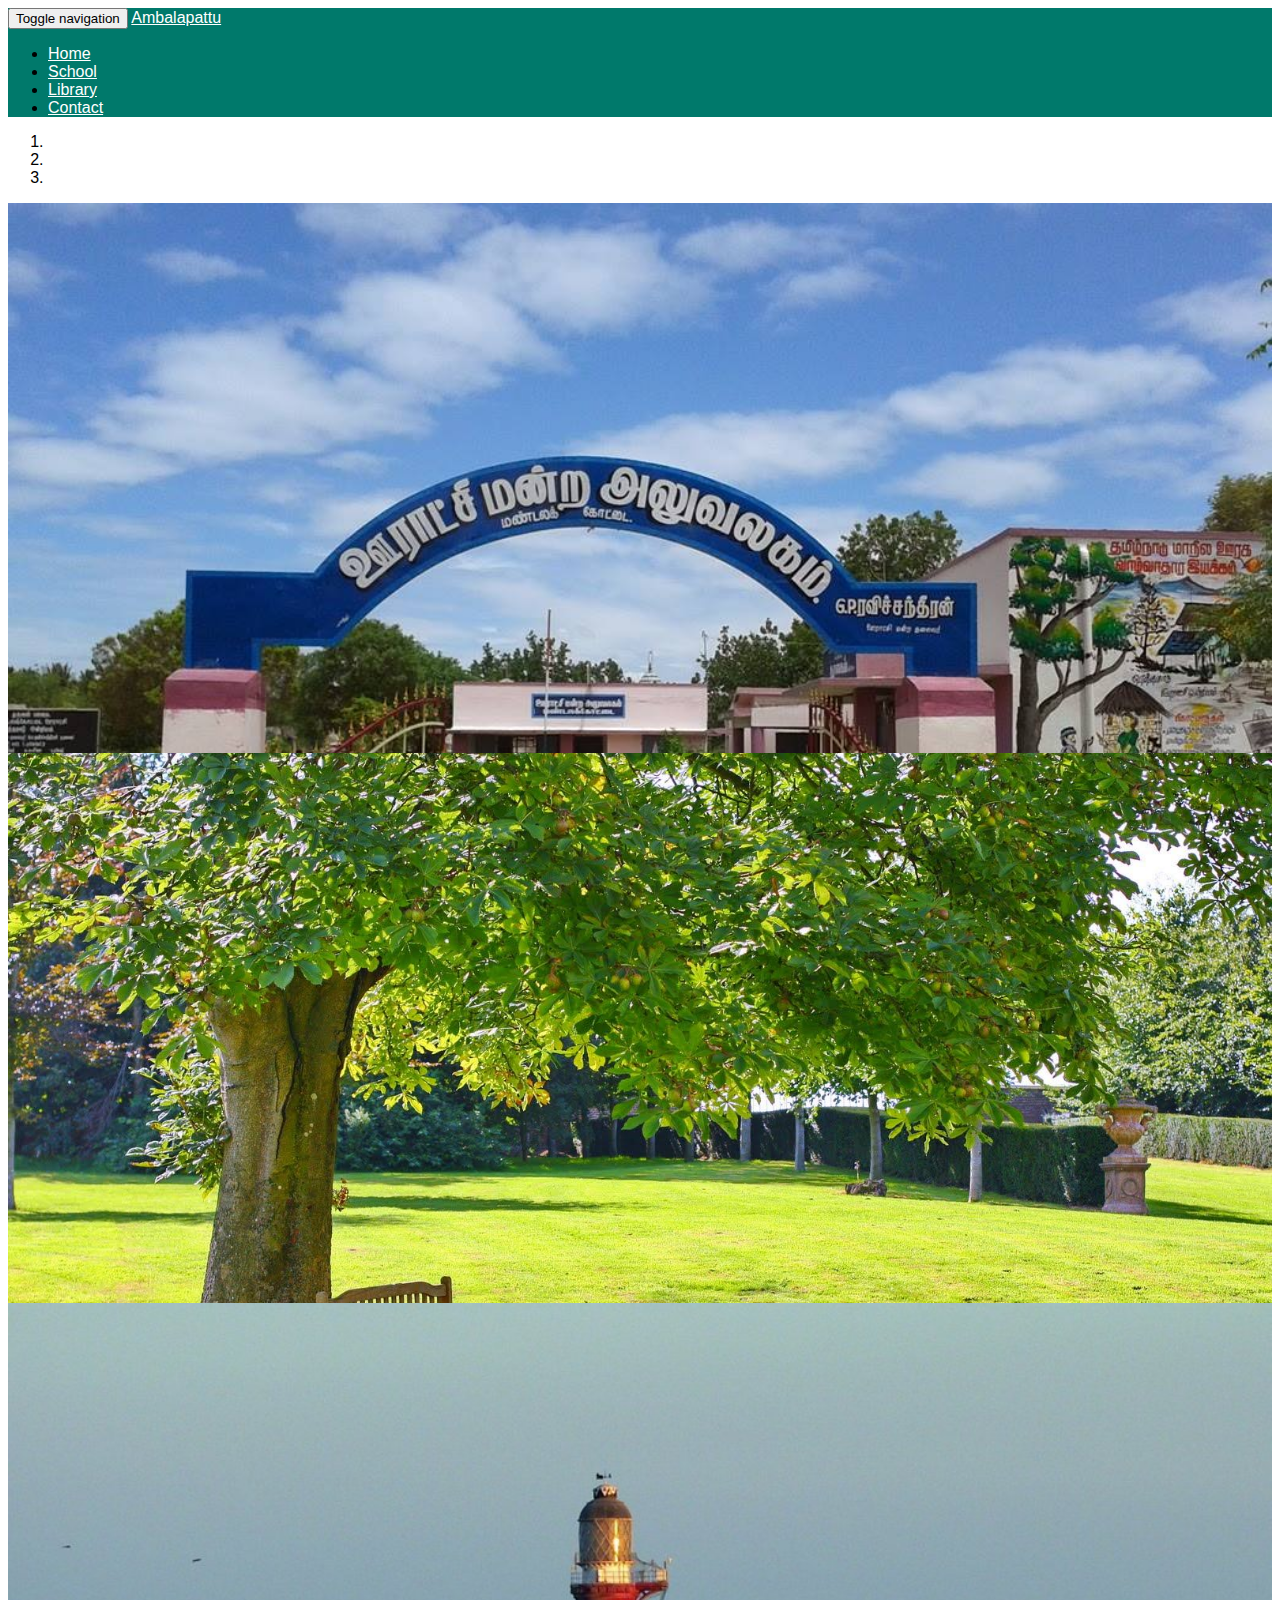
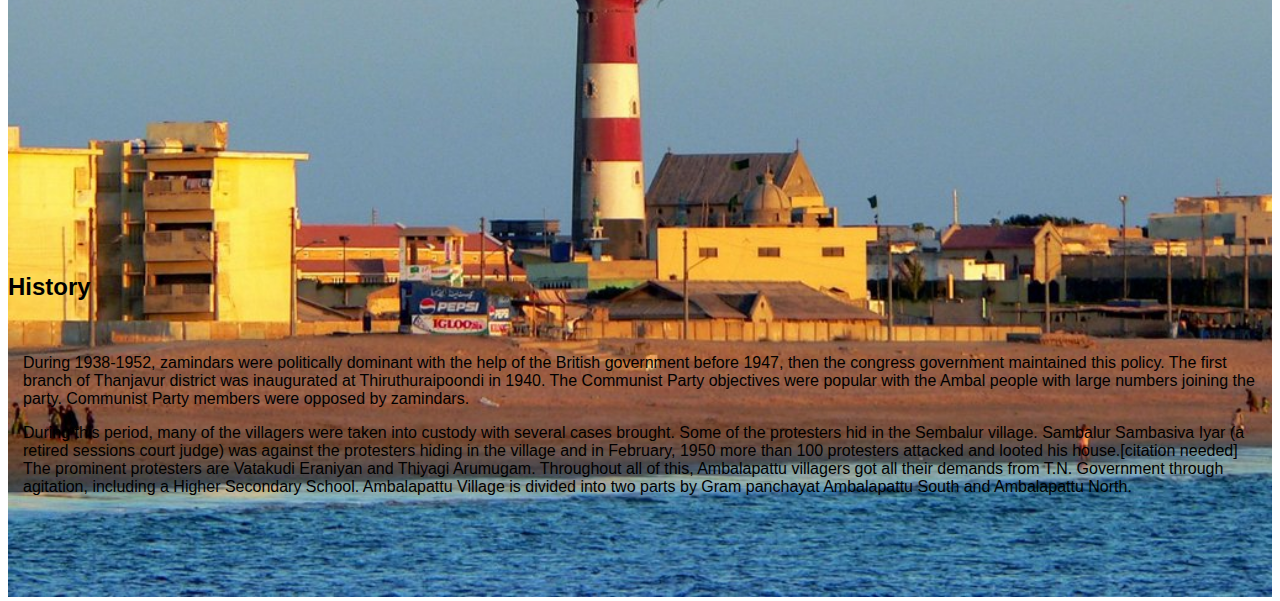
==== ambalapattu.html @ 033e3fbe "Add page for aambal" ====
<!doctype html>
<html lang="en">
  <head>
    <title>Ambalapattu</title>
    <meta charset="utf-8">
    <meta name="viewport" content="width=device-width,initial-scale=1">
    <link href="css/bootstrap.min.css" rel="stylesheet">
    <link href="css/aambal_styles.css" rel="stylesheet">
  </head>
  <body>


    <!-- A navbar -->
    <header>
      <nav class="navbar navbar-default">
        <div class="container-fluid">
            <div class="navbar-header">
              <button type="button" class="navbar-toggle collapsed" data-toggle="collapse" data-target="#navbar" aria-expanded="false">
                <span class="sr-only">Toggle navigation</span>
                <span class="glyphicon glyphicon-menu-hamburger"></span>
              </button>
              <a class="navbar-brand" href="ambalapattu.html">Ambalapattu</a>
            </div>

            <div class="collapse navbar-collapse" id="navbar">
              <ul class="nav navbar-nav navbar-right">
                <li><a href="#">Home</a></li>
                <li><a href="#">School</a></li>
                <li><a href="#">Library</a></li>
                <li><a href="#">Contact</a></li>
              </ul>
            </div><!-- /.navbar-collapse -->
        </div><!-- /.container-fluid -->
      </nav>
    </header>

    <!-- A carousel -->
    <div class="container">
      <div id="photo-carousel" class="carousel slide" data-ride="carousel">

        <ol class="carousel-indicators">
          <li data-target="#photo-carousel" data-slide-to="0" class="active"></li>
          <li data-target="#photo-carousel" data-slide-to="1"></li>
          <li data-target="#photo-carousel" data-slide-to="2"></li>
        </ol>

        <div class="carousel-inner" role="listbox">
          <div class="item active">
            <img src="images/office.jpg" alt="Dummy image">
          </div> <!-- /item -->

          <div class="item">
            <img src="images/greenery.jpg" alt="Dummy image">
          </div> <!-- /item -->

          <div class="item">
            <img src="images/manora.jpg" alt="Dummy image">
          </div> <!-- /item -->
      </div><!-- /carousel-inner -->

  </div> <!-- #photo-carousel -->


  <div class="row">
    <div class="col-xs-12">
      <div id="aambal-history">
        <h2 class="text-uppercase">History</h2>
        <div class="content">
          <p>During 1938-1952, zamindars were politically dominant with the help of the British government before 1947, then the congress government maintained this policy. The first branch of Thanjavur district was inaugurated at Thiruthuraipoondi in 1940. The Communist Party objectives were popular with the Ambal people with large numbers joining the party. Communist Party members were opposed by zamindars.</p>

          <p>During this period, many of the villagers were taken into custody with several cases brought. Some of the protesters hid in the Sembalur village. Sambalur Sambasiva Iyar (a retired sessions court judge) was against the protesters hiding in the village and in February, 1950 more than 100 protesters attacked and looted his house.[citation needed] The prominent protesters are Vatakudi Eraniyan and Thiyagi Arumugam. Throughout all of this, Ambalapattu villagers got all their demands from T.N. Government through agitation, including a Higher Secondary School. Ambalapattu Village is divided into two parts by Gram panchayat Ambalapattu South and Ambalapattu North.</p>
        </div>
      </div>
    </div> <!-- /.col-xs-12 -->
  </div> <!--/row -->
</div> <!-- /container -->
    <!-- Some content -->

    <!-- Address -->



    <script src="js/jquery.min.js"></script>
    <script src="js/bootstrap.min.js"></script>
    <script src="js/typed.js"></script>
    <script src="js/scripts.js"></script>
  </body>
</html>
---- css/aambal_styles.css ----
@font-face {
  font-family: 'Oxygen';
  src:url('../fonts/Oxygen-Regular.ttf');
}

body{
  font-size: 16px;
  font-family: 'Oxygen', sans-serif;
  overflow-x:hidden;
}

/** Navbar styles **/
.navbar.navbar-default{
  background: #00796B;
  border-radius:0px;
}
.navbar.navbar-default a{
  color: #fff;
}
#navbar ul li a{
  color: #fff;
}

.carousel{
  margin-bottom:10px;
}
.carousel-caption{
  left:0%;
}
.item{
  height: 550px;
}
.item img{
  width: 100%;
  max-width:100%;
}

#aambal-history{
  margin-top:15px;
}
.content{
  border-top:2px solid #00796B;
  padding: 15px;
}
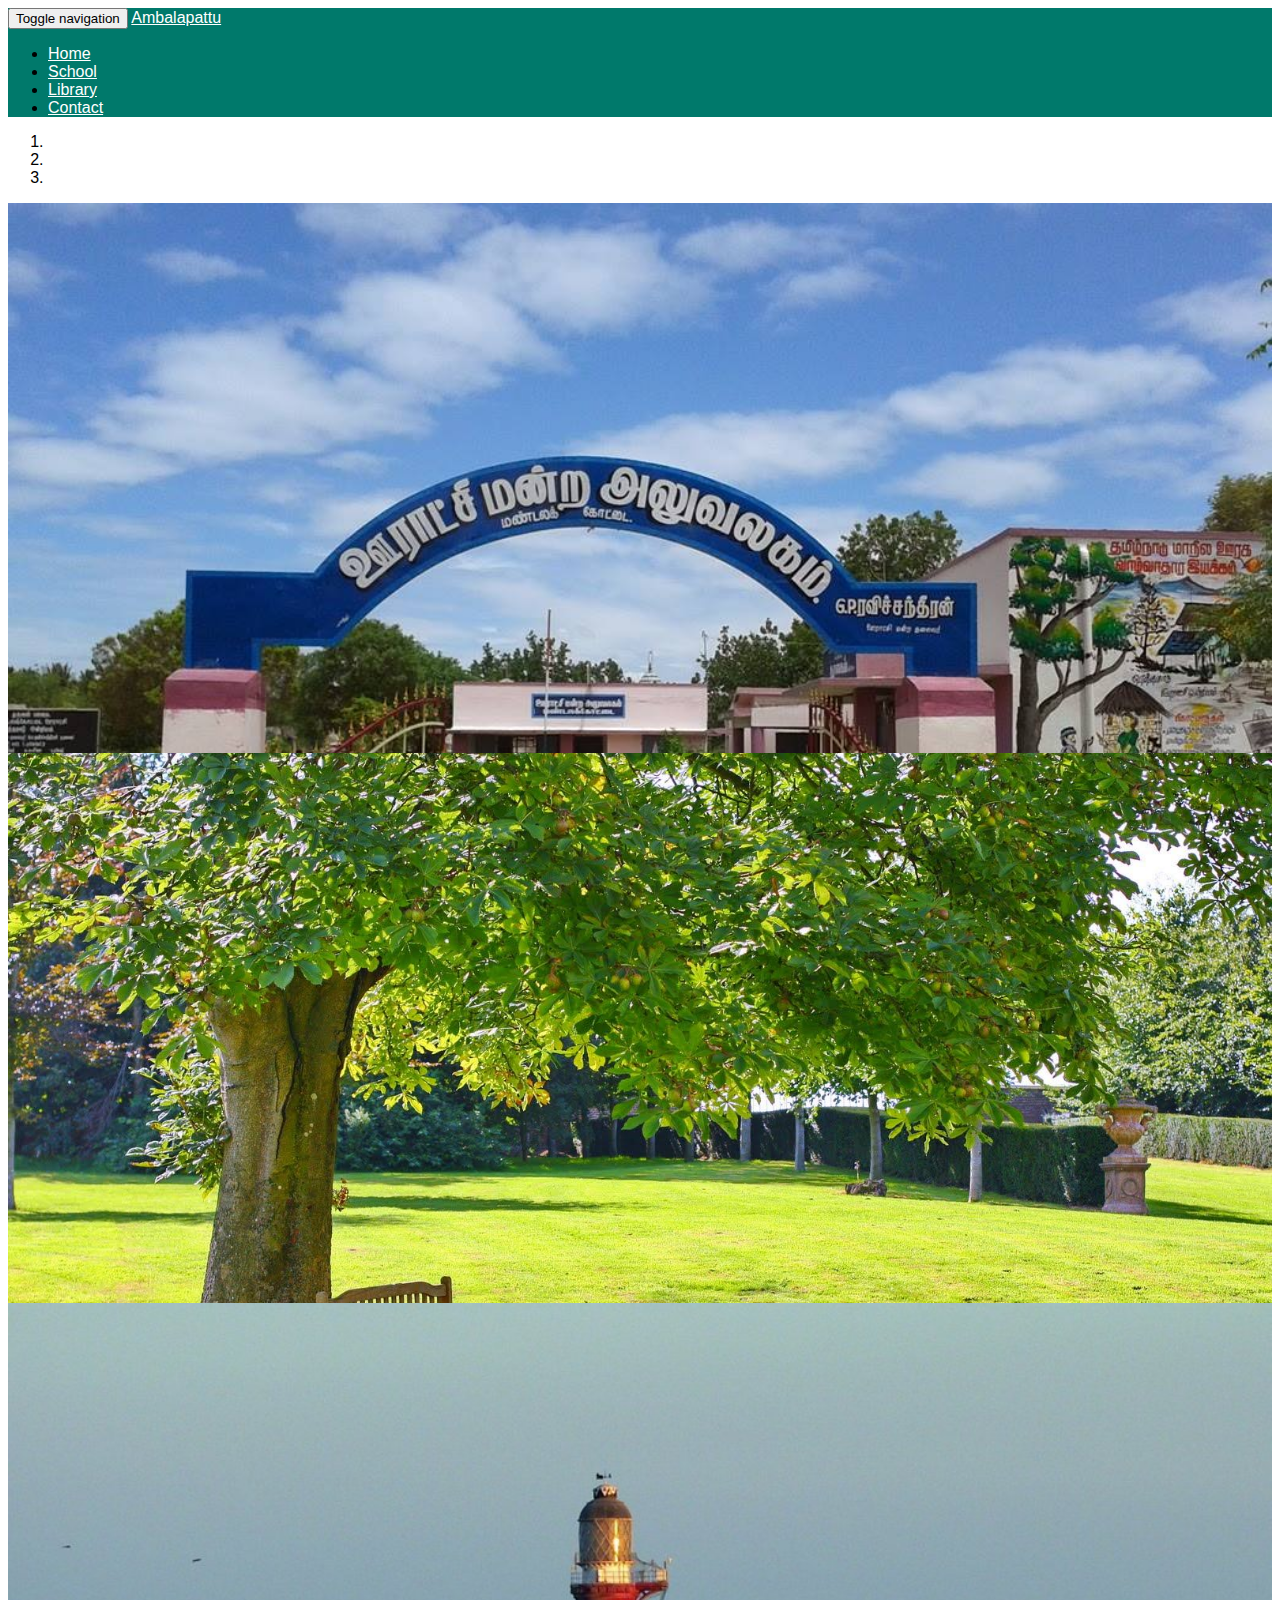
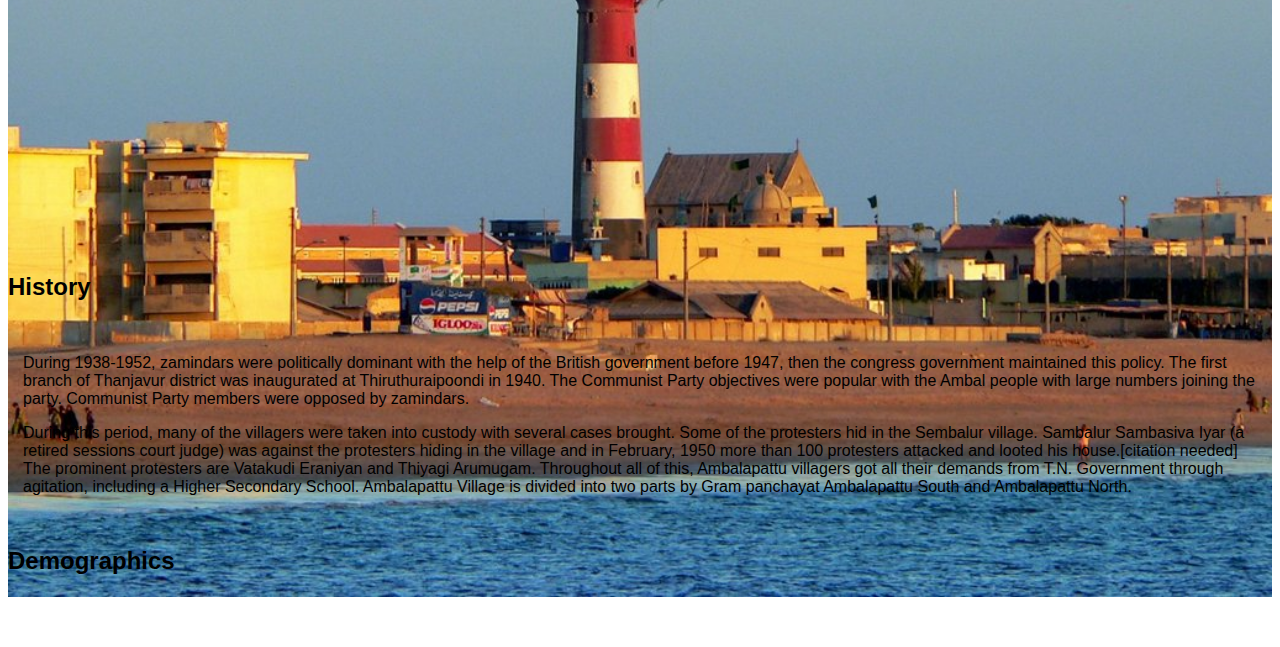
==== commit 1b8edba6: "Add demographics" ====
--- a/ambalapattu.html
+++ b/ambalapattu.html
@@ -69,10 +69,37 @@
           <p>During 1938-1952, zamindars were politically dominant with the help of the British government before 1947, then the congress government maintained this policy. The first branch of Thanjavur district was inaugurated at Thiruthuraipoondi in 1940. The Communist Party objectives were popular with the Ambal people with large numbers joining the party. Communist Party members were opposed by zamindars.</p>
 
           <p>During this period, many of the villagers were taken into custody with several cases brought. Some of the protesters hid in the Sembalur village. Sambalur Sambasiva Iyar (a retired sessions court judge) was against the protesters hiding in the village and in February, 1950 more than 100 protesters attacked and looted his house.[citation needed] The prominent protesters are Vatakudi Eraniyan and Thiyagi Arumugam. Throughout all of this, Ambalapattu villagers got all their demands from T.N. Government through agitation, including a Higher Secondary School. Ambalapattu Village is divided into two parts by Gram panchayat Ambalapattu South and Ambalapattu North.</p>
+        </div> <!-- /content -->
+      </div> <!-- /#aambal-history -->
+    </div> <!-- /.col-xs-12 -->
+  </div> <!--/row -->
+
+
+  <!-- Second row -->
+  <div class="row">
+    <div class="col-xs-12">
+      <div>
+        <h2 class="text-uppercase">Demographics</h2>
+        <div class="content">
         </div>
       </div>
     </div> <!-- /.col-xs-12 -->
-  </div> <!--/row -->
+  </div> <!--/row-->
+
+
+  <div class="row">
+    <div class="col-xs-12">
+      <div class="text-center">
+        <h2 class="text-uppercase"></h2>
+        <div>
+        </div>
+      </div>
+    </div> <!-- /.col-xs-12 -->
+  </div> <!--/row-->
+
+
+
+
 </div> <!-- /container -->
     <!-- Some content -->
 
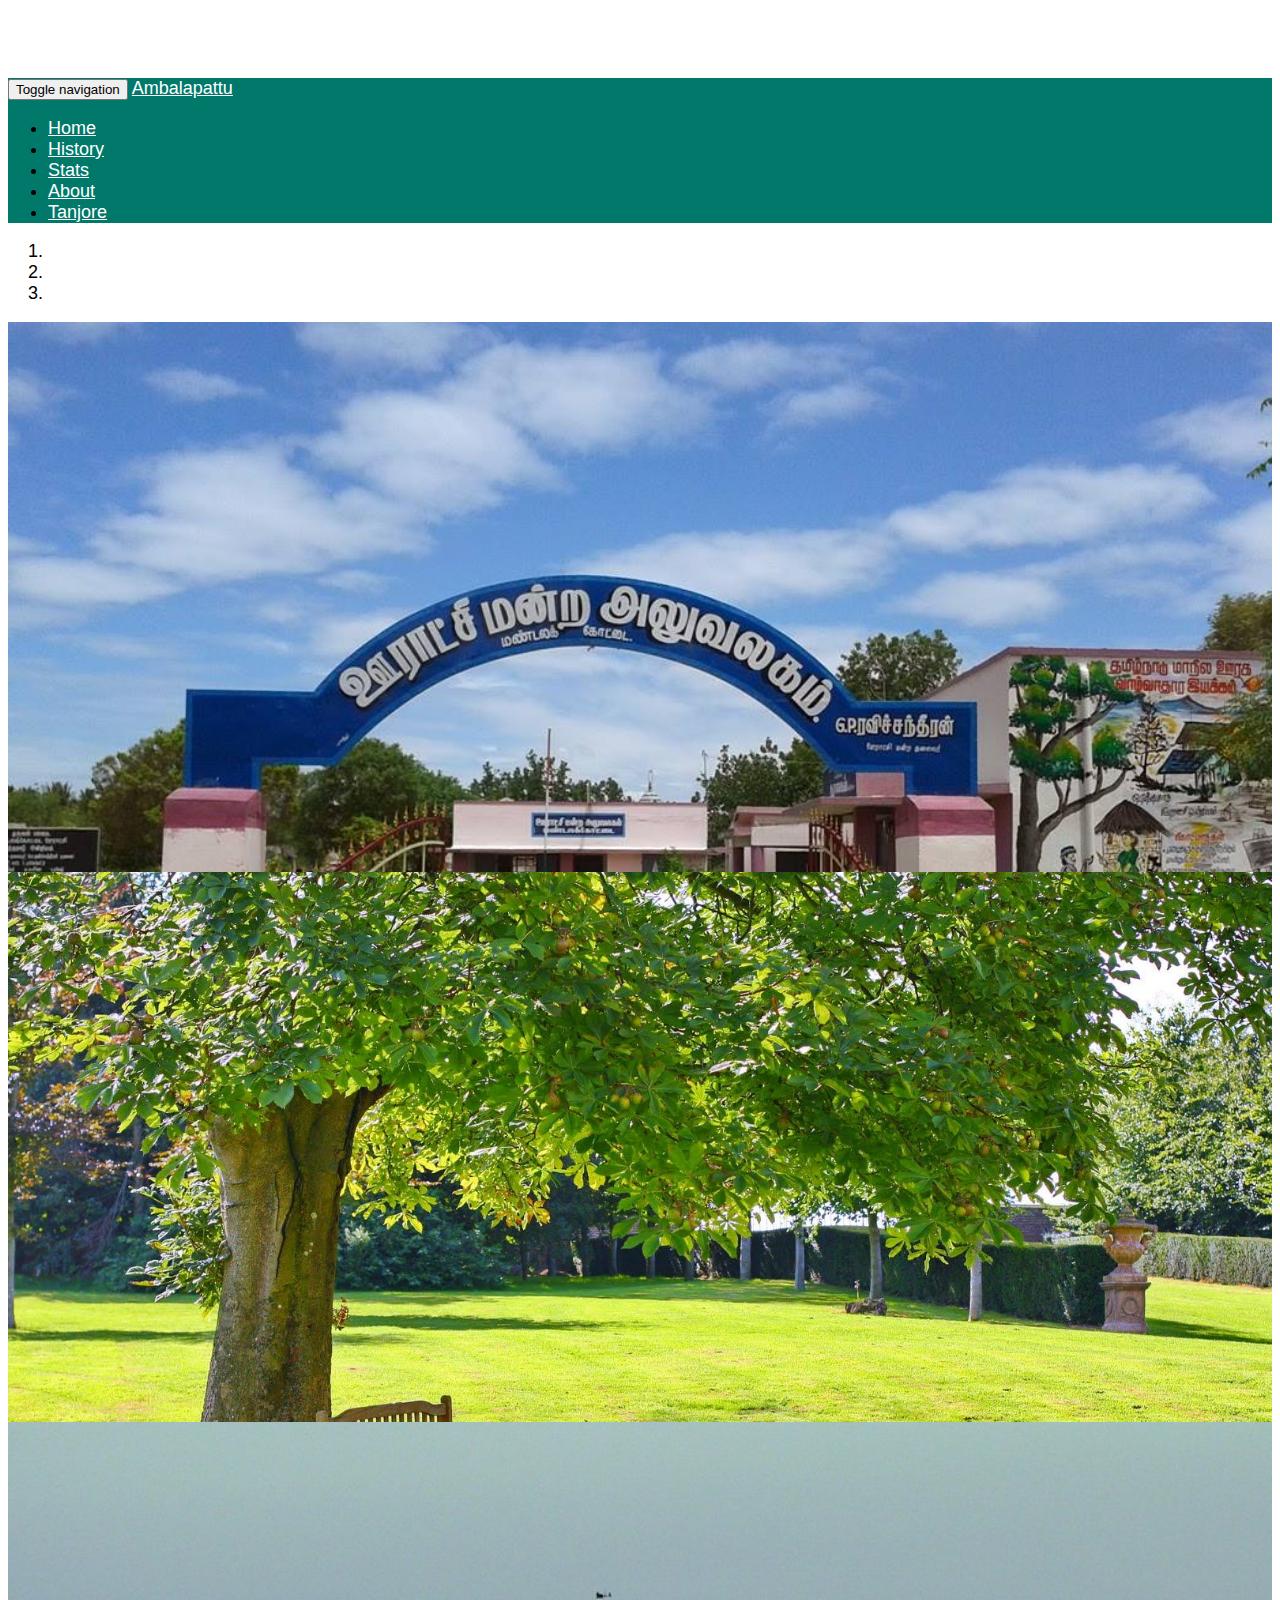
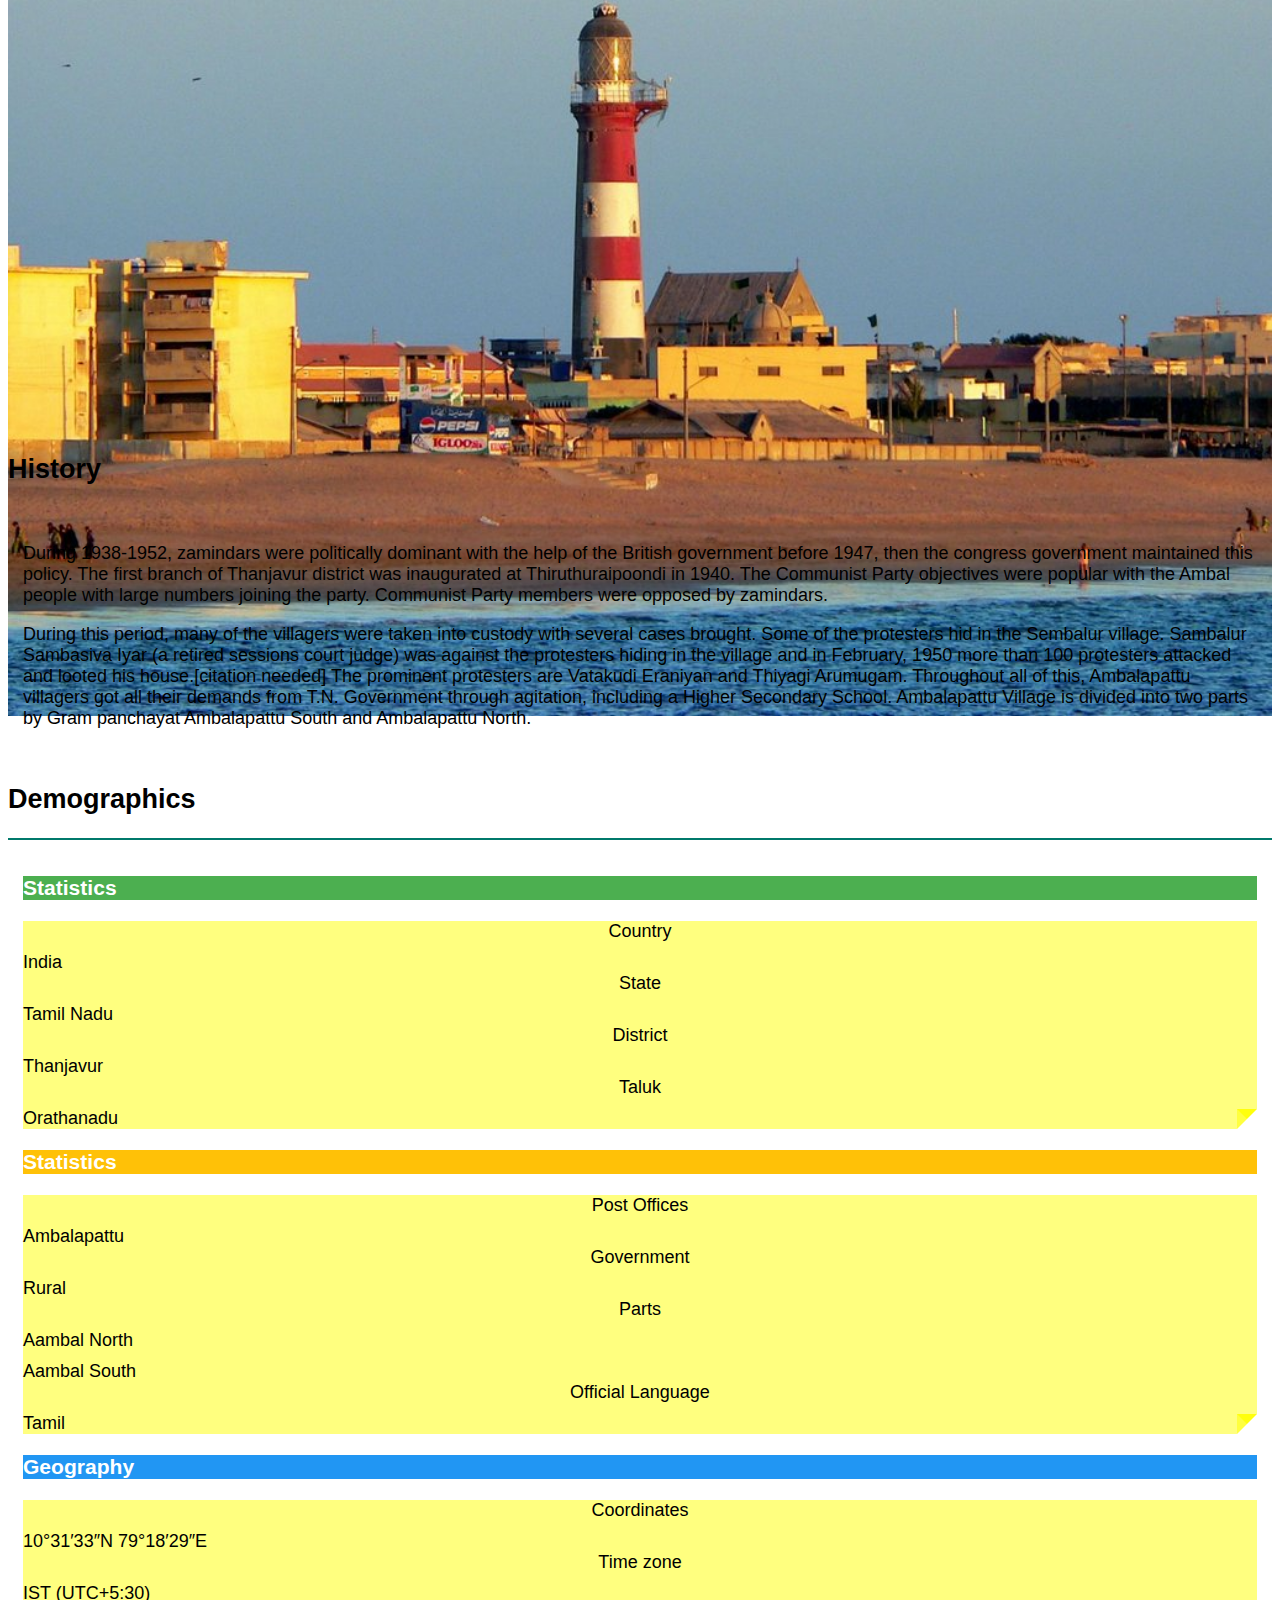
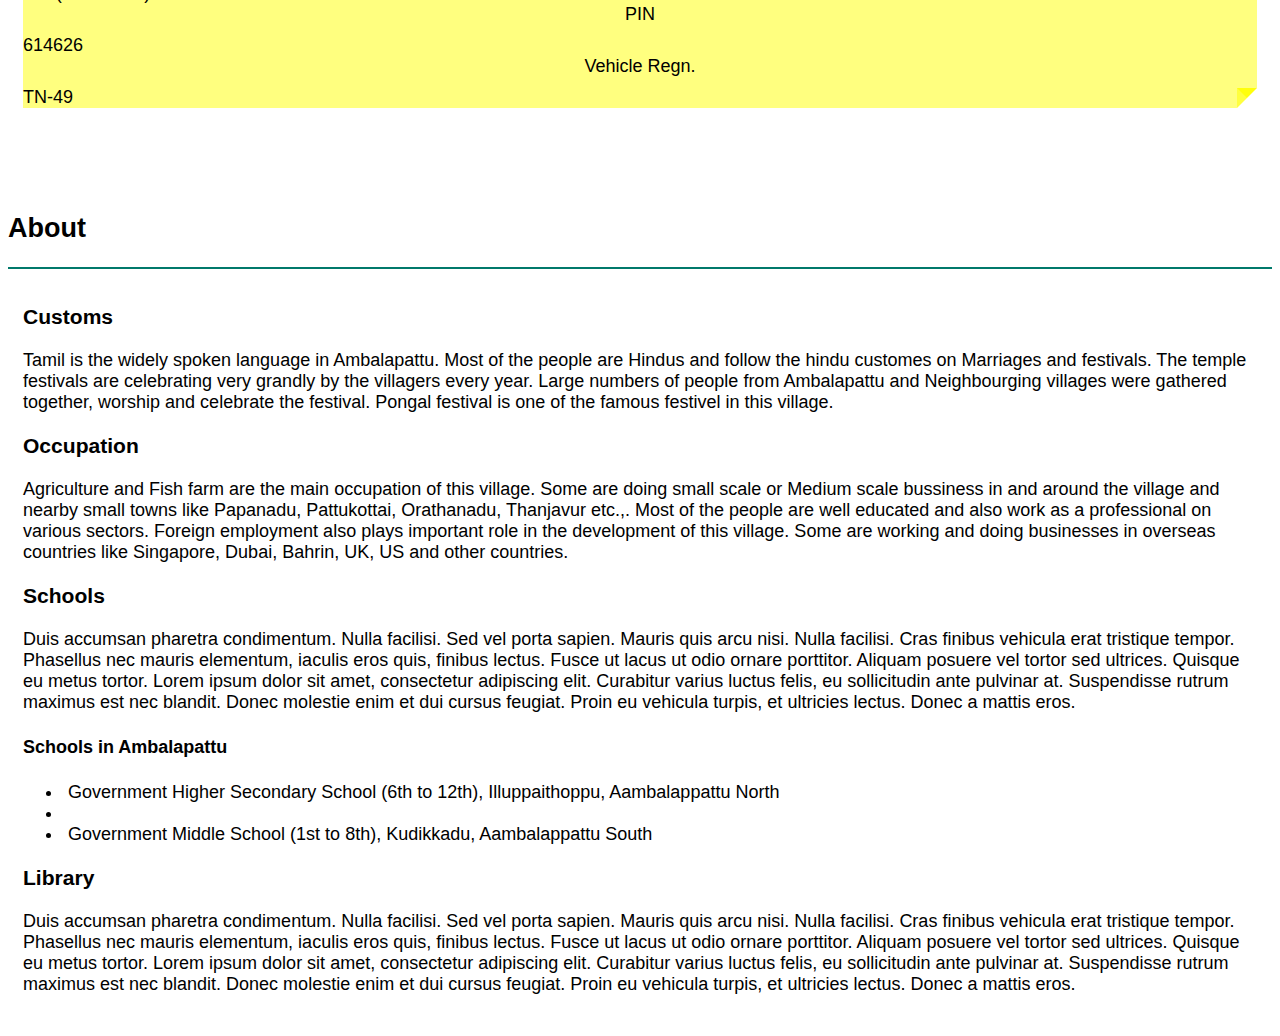
==== commit 0316f7a4: "Complete schools section" ====
--- a/ambalapattu.html
+++ b/ambalapattu.html
@@ -12,7 +12,7 @@
 
     <!-- A navbar -->
     <header>
-      <nav class="navbar navbar-default">
+      <nav class="navbar navbar-default navbar-fixed-top">
         <div class="container-fluid">
             <div class="navbar-header">
               <button type="button" class="navbar-toggle collapsed" data-toggle="collapse" data-target="#navbar" aria-expanded="false">
@@ -24,10 +24,11 @@
 
             <div class="collapse navbar-collapse" id="navbar">
               <ul class="nav navbar-nav navbar-right">
-                <li><a href="#">Home</a></li>
-                <li><a href="#">School</a></li>
-                <li><a href="#">Library</a></li>
-                <li><a href="#">Contact</a></li>
+                <li><a href="ambalapattu.html">Home</a></li>
+                <li><a href="#history">History</a></li>
+                <li><a href="#stats">Stats</a></li>
+                <li><a href="#about">About</a></li>
+                <li><a href="index.html">Tanjore</a></li>
               </ul>
             </div><!-- /.navbar-collapse -->
         </div><!-- /.container-fluid -->
@@ -61,6 +62,7 @@
   </div> <!-- #photo-carousel -->
 
 
+  <section id="history">
   <div class="row">
     <div class="col-xs-12">
       <div id="aambal-history">
@@ -73,38 +75,109 @@
       </div> <!-- /#aambal-history -->
     </div> <!-- /.col-xs-12 -->
   </div> <!--/row -->
+</section>
 
 
   <!-- Second row -->
+  <section id="stats">
+  <div class="row">
+    <div class="col-xs-12">
+      <div class="panels">
+        <h2 class="text-uppercase">Demographics</h2>
+        <div class="content">
+          <div class="col-xs-12 col-sm-6 col-md-4">
+            <div class="panel panel-default">
+              <div class="panel-heading" id="first-panel">
+                <h3 class="panel-title">Statistics</h3>
+              </div>
+              <div class="panel-body">
+                <dl class="dl-horizontal">
+                  <dt>Country</dt><dd>India</dd>
+                  <dt>State</dt><dd>Tamil Nadu</dd>
+                  <dt>District</dt><dd>Thanjavur</dd>
+                  <dt>Taluk</dt><dd>Orathanadu</dd>
+                </dl>
+
+                <div class="inner"></div>
+              </div>
+            </div> <!-- /.panel -->
+          </div> <!-- 1st column -->
+
+          <div class="col-xs-12 col-sm-6 col-md-4">
+            <div class="panel panel-default">
+              <div class="panel-heading" id="second-panel">
+                <h3 class="panel-title">Statistics</h3>
+              </div>
+              <div class="panel-body">
+                <dl class="dl-horizontal">
+                  <dt>Post Offices</dt><dd>Ambalapattu</dd>
+                  <dt>Government</dt><dd>Rural</dd>
+                  <dt>Parts</dt><dd>Aambal North</dd>
+                  <dt></dt><dd>Aambal South</dd>
+                  <dt>Official Language</dt><dd>Tamil</dd>
+                </dl>
+                <div class="inner"></div>
+              </div>
+            </div> <!-- .panel -->
+
+          </div> <!-- /2nd column -->
+
+          <div class="col-xs-12 col-sm-6 col-md-4">
+            <div class="panel panel-default">
+              <div class="panel-heading" id="third-panel">
+                <h3 class="panel-title">Geography</h3>
+              </div>
+              <div class="panel-body">
+                <dl class="dl-horizontal">
+                  <dt>Coordinates</dt><dd>10°31′33″N 79°18′29″E</dd>
+                  <dt>Time zone</dt><dd>IST (UTC+5:30)</dd>
+                  <dt>PIN</dt><dd>614626</dd>
+                  <dt>Vehicle Regn.</dt><dd>TN-49</dd>
+
+                </dl>
+                <div class="inner"></div>
+              </div>
+            </div> <!-- /.panel -->
+          </div> <!-- /third column -->
+        </div> <!-- .content -->
+      </div> <!-- parent div -->
+
+    </div> <!-- /.col-xs-12 -->
+  </div> <!--/row-->
+</section> <!-- #stats -->
+
+  <section id="about">
   <div class="row">
     <div class="col-xs-12">
       <div>
-        <h2 class="text-uppercase">Demographics</h2>
+        <h2 class="text-uppercase">About</h2>
         <div class="content">
+          <h3>Customs</h3>
+          <p>Tamil is the widely spoken language in Ambalapattu. Most of the people are Hindus and follow the hindu customes on Marriages and festivals. The temple festivals are celebrating very grandly by the villagers every year. Large numbers of people from Ambalapattu and Neighbourging villages were gathered together, worship and celebrate the festival. Pongal festival is one of the famous festivel in this village.</p>
+
+        <h3>Occupation</h3>
+        <p>Agriculture and Fish farm are the main occupation of this village. Some are doing small scale or Medium scale bussiness in and around the village and nearby small towns like Papanadu, Pattukottai, Orathanadu, Thanjavur etc.,. Most of the people are well educated and also work as a professional on various sectors. Foreign employment also plays important role in the development of this village. Some are working and doing businesses in overseas countries like Singapore, Dubai, Bahrin, UK, US and other countries.</p>
+
+        <h3>Schools</h3>
+        <p>Duis accumsan pharetra condimentum. Nulla facilisi. Sed vel porta sapien. Mauris quis arcu nisi. Nulla facilisi. Cras finibus vehicula erat tristique tempor. Phasellus nec mauris elementum, iaculis eros quis, finibus lectus. Fusce ut lacus ut odio ornare porttitor. Aliquam posuere vel tortor sed ultrices. Quisque eu metus tortor. Lorem ipsum dolor sit amet, consectetur adipiscing elit. Curabitur varius luctus felis, eu sollicitudin ante pulvinar at. Suspendisse rutrum maximus est nec blandit. Donec molestie enim et dui cursus feugiat. Proin eu vehicula turpis, et ultricies lectus. Donec a mattis eros.</p>
+        <h4>Schools in Ambalapattu</h4>
+        <ul class="list-unstyled">
+          <li><span class="glyphicon glyphicon-chevron-right"></span>&nbsp;Government Higher Secondary School (6th to 12th), Illuppaithoppu, Aambalappattu North<li>
+          <li><span class="glyphicon glyphicon-chevron-right"></span>&nbsp;Government Middle School (1st to 8th), Kudikkadu, Aambalappattu South</li>
+        </ul>
+
+        <h3>Library</h3>
+        <p>Duis accumsan pharetra condimentum. Nulla facilisi. Sed vel porta sapien. Mauris quis arcu nisi. Nulla facilisi. Cras finibus vehicula erat tristique tempor. Phasellus nec mauris elementum, iaculis eros quis, finibus lectus. Fusce ut lacus ut odio ornare porttitor. Aliquam posuere vel tortor sed ultrices. Quisque eu metus tortor. Lorem ipsum dolor sit amet, consectetur adipiscing elit. Curabitur varius luctus felis, eu sollicitudin ante pulvinar at. Suspendisse rutrum maximus est nec blandit. Donec molestie enim et dui cursus feugiat. Proin eu vehicula turpis, et ultricies lectus. Donec a mattis eros.</p>
         </div>
       </div>
     </div> <!-- /.col-xs-12 -->
   </div> <!--/row-->
 
-
-  <div class="row">
-    <div class="col-xs-12">
-      <div class="text-center">
-        <h2 class="text-uppercase"></h2>
-        <div>
-        </div>
-      </div>
-    </div> <!-- /.col-xs-12 -->
-  </div> <!--/row-->
-
+</section>
 
 
 
 </div> <!-- /container -->
-    <!-- Some content -->
-
-    <!-- Address -->
-
 
 
     <script src="js/jquery.min.js"></script>
--- a/css/aambal_styles.css
+++ b/css/aambal_styles.css
@@ -4,9 +4,10 @@
 }
 
 body{
-  font-size: 16px;
+  font-size: 18px;
   font-family: 'Oxygen', sans-serif;
   overflow-x:hidden;
+  padding-top:70px;
 }
 
 /** Navbar styles **/
@@ -19,6 +20,9 @@
 }
 #navbar ul li a{
   color: #fff;
+}
+.navbar-default .navbar-collapse{
+  border:none;
 }
 
 .carousel{
@@ -42,3 +46,63 @@
   border-top:2px solid #00796B;
   padding: 15px;
 }
+.panel{
+  margin-top: 10px;
+  /*box-shadow: 0 0 10px 2px rgba(0,0,0,0.2);*/
+  border:none;
+}
+.panel-default > .panel-heading{
+  background: blue;
+  color: #fff;
+}
+.panel > .panel-body{
+  position: relative;
+}
+#first-panel{
+  background: #4CAF50
+}
+#second-panel{
+  background: #FFC107;
+}
+#third-panel{
+  background: #2196F3;
+}
+.inner{
+  position: absolute;
+  content: "";
+  width: 0;
+  height: 0;
+  right:0;
+  border-top:10px solid rgba(255,255,0,0.9);
+  border-right: 10px solid #fff;
+  border-bottom:10px solid #fff;
+  border-left:10px solid rgba(255,255,0,0.5);
+  bottom:0;
+  padding:0;
+}
+
+.panels{
+  background: transparent;
+}
+
+.panel-default{
+  border:none;
+}
+
+.panel-body{
+  background: rgba(255,255,0,0.5);
+}
+
+.dl-horizontal dt{
+  text-align: center;
+  padding-bottom: 10px;
+}
+.dl-horizontal dd{
+  margin-left: 0px;
+}
+#about, #history, #about{
+  padding-top: 50px;
+}
+h4{
+  font-weight: bold;
+}
